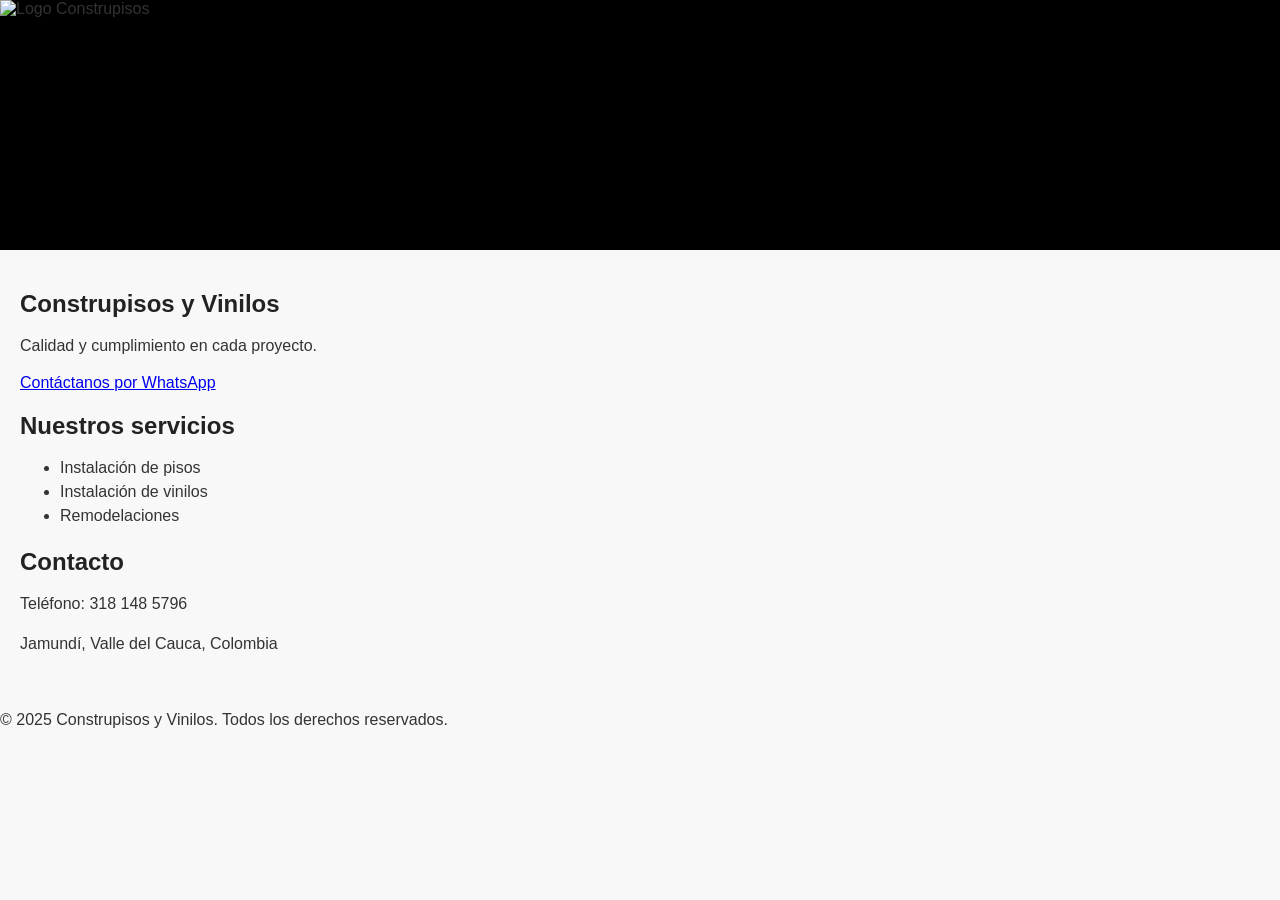
==== index.html @ 03f89460 "Update index.html" ====
<!DOCTYPE html>
<html lang="es">
<head>
  <meta charset="UTF-8">
  <meta name="viewport" content="width=device-width, initial-scale=1.0">
  <title>Construpisos y Vinilos</title>
  <link rel="stylesheet" href="styles.css">
</head>
<body>

  <!-- Encabezado con el logo -->
  <header class="header-banner">
    <img src="activos/logo.png" alt="Logo Construpisos" class="logo-banner">
  </header>

  <!-- Contenido principal -->
  <main>
    <section>
      <h1>Construpisos y Vinilos</h1>
      <p>Calidad y cumplimiento en cada proyecto.</p>
    </section>

    <!-- Botón de contacto directo -->
    <a class="cta-button" href="https://wa.me/573181485796" target="_blank">
      Contáctanos por WhatsApp
    </a>

    <section>
      <h2>Nuestros servicios</h2>
      <ul>
        <li>Instalación de pisos</li>
        <li>Instalación de vinilos</li>
        <li>Remodelaciones</li>
      </ul>
    </section>

    <section>
      <h2>Contacto</h2>
      <p>Teléfono: 318 148 5796</p>
      <p>Jamundí, Valle del Cauca, Colombia</p>
    </section>
  </main>

  <footer>
    <p>© 2025 Construpisos y Vinilos. Todos los derechos reservados.</p>
  </footer>

</body>
</html>
---- styles.css ----
/* ==== ESTILOS DEL BANNER ==== */
.header-banner {
    width: 100%;
    background-color: black;
    display: flex;
    justify-content: center;
    align-items: center;
    overflow: hidden;
    height: 250px; /* Altura fija del banner */
}

.logo-banner {
    width: 100%;
    height: 100%;
    object-fit: cover;  /* Llenar todo el espacio aunque recorte un poco */
    display: block;
}

/* ==== ESTILOS GENERALES ==== */
body {
    font-family: Arial, sans-serif;
    margin: 0;
    padding: 0;
    background-color: #f8f8f8;
    color: #333;
}

main {
    padding: 20px;
}

h1, h2 {
    color: #222;
    margin-bottom: 10px;
}

p, li {
    line-height: 1.5;
}
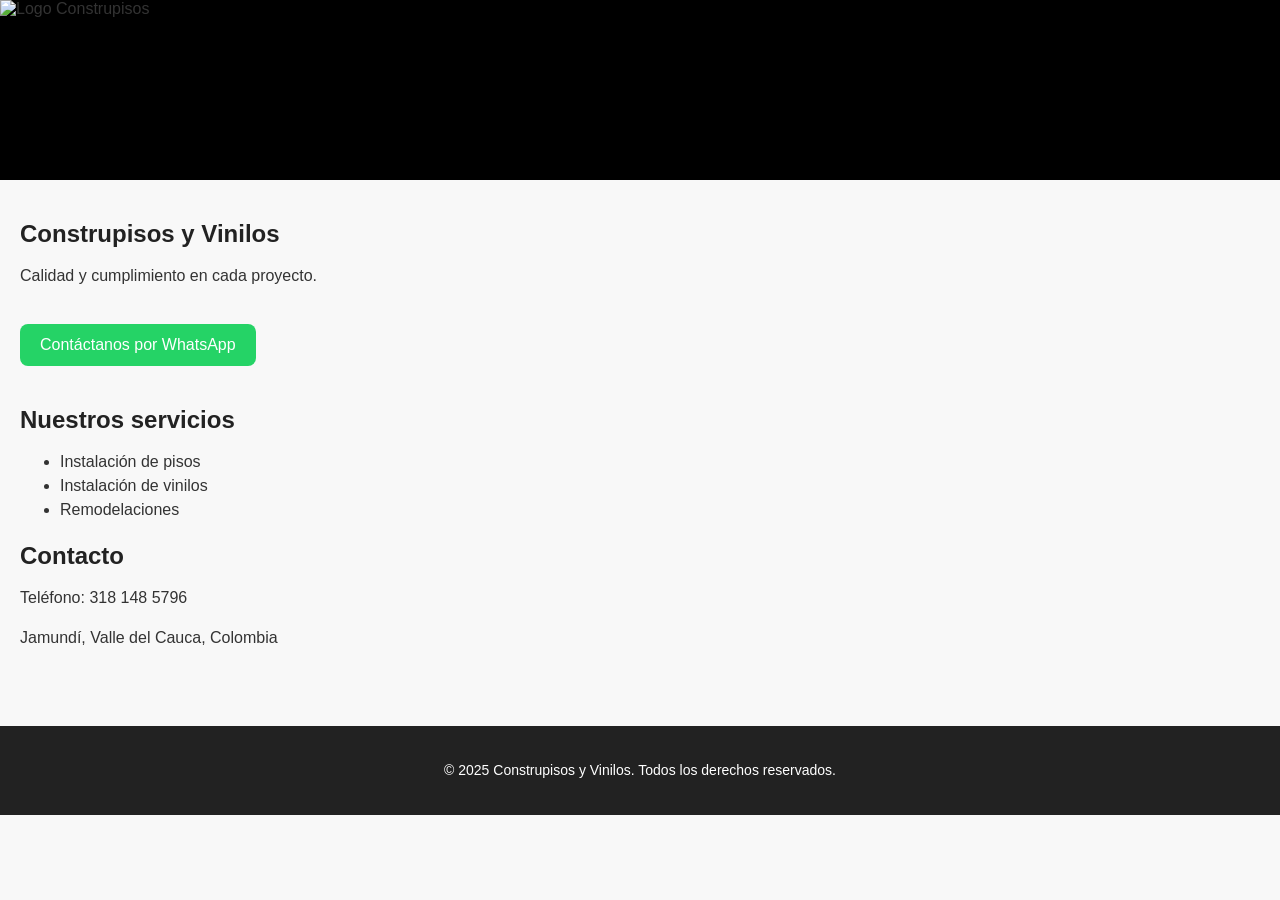
==== commit 0969f809: "Update index.html" ====
--- a/index.html
+++ b/index.html
@@ -10,7 +10,7 @@
 
   <!-- Encabezado con el logo -->
   <header class="header-banner">
-    <img src="activos/logo.png" alt="Logo Construpisos" class="logo-banner">
+    <img src="activos/logo2.png" alt="Logo Construpisos" class="logo-banner">
   </header>
 
   <!-- Contenido principal -->
--- a/styles.css
+++ b/styles.css
@@ -1,39 +1,79 @@
-/* ==== ESTILOS DEL BANNER ==== */
+/* --- HEADER / LOGO --- */
 .header-banner {
-    width: 100%;
-    background-color: black;
-    display: flex;
-    justify-content: center;
-    align-items: center;
-    overflow: hidden;
-    height: 250px; /* Altura fija del banner */
+  width: 100%;
+  background-color: black;
+  display: flex;
+  justify-content: center;
+  align-items: center;
+  overflow: hidden;
+  height: 180px; /* altura en PC */
 }
 
 .logo-banner {
-    width: 100%;
-    height: 100%;
-    object-fit: cover;  /* Llenar todo el espacio aunque recorte un poco */
-    display: block;
+  width: 100%;
+  height: 100%;
+  object-fit: cover; /* rellena aunque recorte */
+  display: block;
 }
 
-/* ==== ESTILOS GENERALES ==== */
+/* Ajustes responsivos */
+@media (max-width: 768px) {
+  .header-banner {
+    height: 140px;
+  }
+}
+
+@media (max-width: 480px) {
+  .header-banner {
+    height: 100px;
+  }
+}
+
+/* --- ESTILOS GENERALES --- */
 body {
-    font-family: Arial, sans-serif;
-    margin: 0;
-    padding: 0;
-    background-color: #f8f8f8;
-    color: #333;
+  font-family: Arial, sans-serif;
+  margin: 0;
+  padding: 0;
+  background-color: #f8f8f8;
+  color: #333;
 }
 
 main {
-    padding: 20px;
+  padding: 20px;
 }
 
 h1, h2 {
-    color: #222;
-    margin-bottom: 10px;
+  color: #222;
+  margin-bottom: 10px;
 }
 
 p, li {
-    line-height: 1.5;
+  line-height: 1.5;
 }
+
+/* --- BOTÓN DE CONTACTO --- */
+.cta-button {
+  display: inline-block;
+  margin: 20px 0;
+  padding: 12px 20px;
+  background-color: #25d366; /* verde WhatsApp */
+  color: white;
+  font-size: 16px;
+  text-decoration: none;
+  border-radius: 8px;
+  transition: background-color 0.3s;
+}
+
+.cta-button:hover {
+  background-color: #1ebe5d;
+}
+
+/* --- FOOTER --- */
+footer {
+  margin-top: 40px;
+  padding: 20px;
+  background-color: #222;
+  color: white;
+  text-align: center;
+  font-size: 14px;
+}
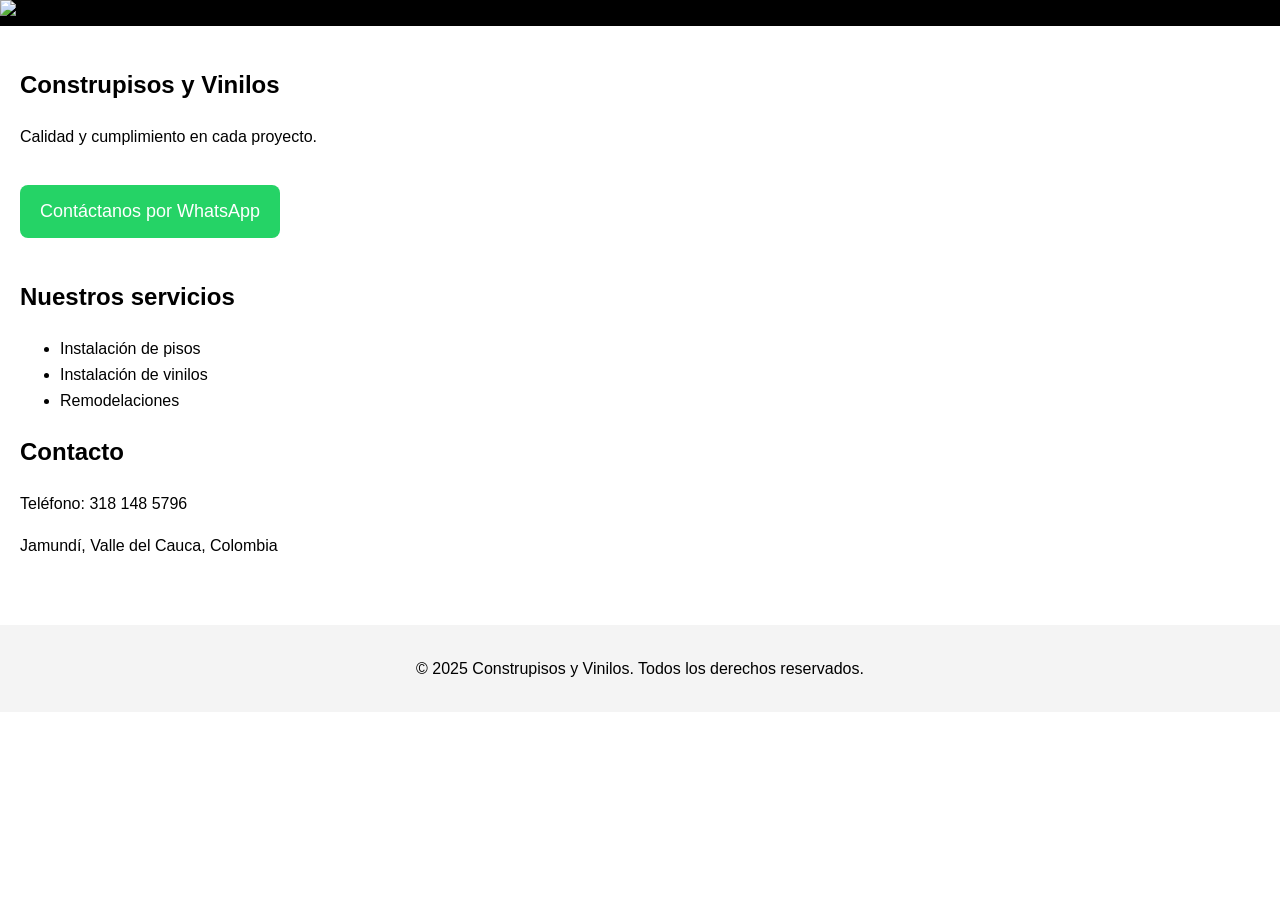
==== commit 9c4e5456: "Update index.html" ====
--- a/index.html
+++ b/index.html
@@ -10,7 +10,7 @@
 
   <!-- Encabezado con el logo -->
   <header class="header-banner">
-    <img src="activos/logo2.png" alt="Logo Construpisos" class="logo-banner">
+    <img src="logo2.png" alt="Logo Construpisos" class="logo-banner">
   </header>
 
   <!-- Contenido principal -->
--- a/styles.css
+++ b/styles.css
@@ -1,79 +1,67 @@
-/* --- HEADER / LOGO --- */
+/* Encabezado tipo banner con fondo negro */
 .header-banner {
-  width: 100%;
-  background-color: black;
-  display: flex;
-  justify-content: center;
-  align-items: center;
-  overflow: hidden;
-  height: 180px; /* altura en PC */
+    width: 100%;
+    background-color: black;
+    display: flex;
+    justify-content: center;
+    align-items: center;
+    overflow: hidden;
 }
 
+/* Logo como banner responsivo */
 .logo-banner {
-  width: 100%;
-  height: 100%;
-  object-fit: cover; /* rellena aunque recorte */
-  display: block;
+    width: 100%;          /* Ocupa todo el ancho */
+    height: auto;         /* Mantiene proporción */
+    max-height: 300px;    /* Controla la altura máxima */
+    object-fit: cover;    /* Rellena aunque recorte un poco */
 }
 
-/* Ajustes responsivos */
+/* Ajustes para tablet */
 @media (max-width: 768px) {
-  .header-banner {
-    height: 140px;
-  }
+    .logo-banner {
+        max-height: 200px;
+    }
 }
 
+/* Ajustes para móviles pequeños */
 @media (max-width: 480px) {
-  .header-banner {
-    height: 100px;
-  }
+    .logo-banner {
+        max-height: 150px;
+    }
 }
 
-/* --- ESTILOS GENERALES --- */
+/* Botón de WhatsApp */
+.cta-button {
+    display: inline-block;
+    background-color: #25D366; /* Verde WhatsApp */
+    color: white;
+    padding: 12px 20px;
+    text-decoration: none;
+    font-size: 18px;
+    border-radius: 8px;
+    margin: 20px 0;
+    transition: background 0.3s ease;
+}
+
+.cta-button:hover {
+    background-color: #1ebe5b;
+}
+
+/* Estilos generales */
 body {
-  font-family: Arial, sans-serif;
-  margin: 0;
-  padding: 0;
-  background-color: #f8f8f8;
-  color: #333;
+    font-family: Arial, sans-serif;
+    margin: 0;
+    padding: 0;
+    line-height: 1.6;
 }
 
 main {
-  padding: 20px;
+    padding: 20px;
 }
 
-h1, h2 {
-  color: #222;
-  margin-bottom: 10px;
+footer {
+    text-align: center;
+    padding: 15px;
+    background-color: #f4f4f4;
+    margin-top: 30px;
 }
-
-p, li {
-  line-height: 1.5;
-}
-
-/* --- BOTÓN DE CONTACTO --- */
-.cta-button {
-  display: inline-block;
-  margin: 20px 0;
-  padding: 12px 20px;
-  background-color: #25d366; /* verde WhatsApp */
-  color: white;
-  font-size: 16px;
-  text-decoration: none;
-  border-radius: 8px;
-  transition: background-color 0.3s;
-}
-
-.cta-button:hover {
-  background-color: #1ebe5d;
-}
-
-/* --- FOOTER --- */
-footer {
-  margin-top: 40px;
-  padding: 20px;
-  background-color: #222;
-  color: white;
-  text-align: center;
-  font-size: 14px;
-}
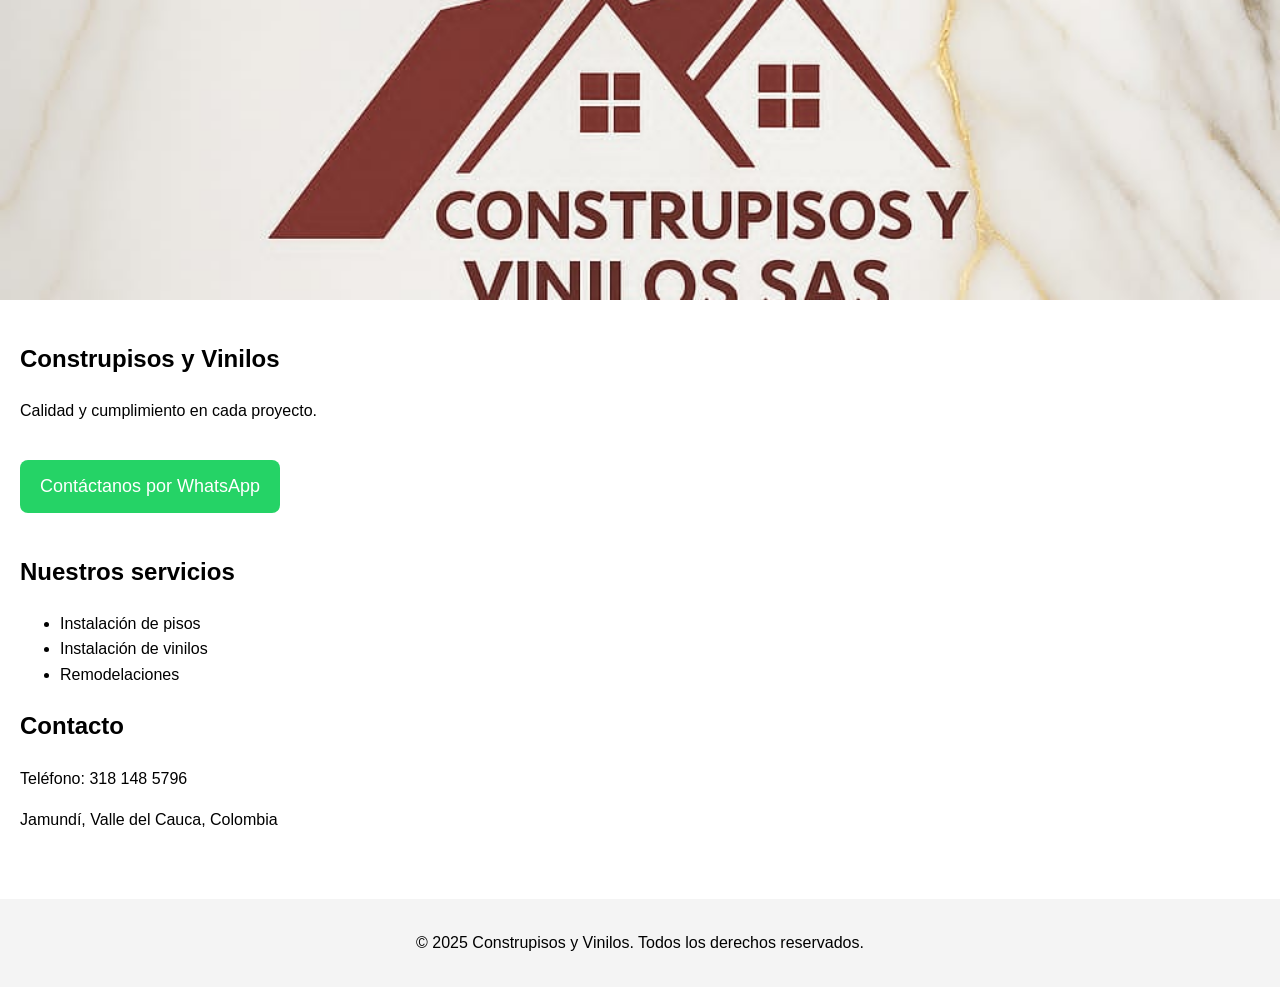
==== commit c0923fbc: "Update index.html" ====
--- a/index.html
+++ b/index.html
@@ -1,49 +1,52 @@
 <!DOCTYPE html>
 <html lang="es">
 <head>
-  <meta charset="UTF-8">
-  <meta name="viewport" content="width=device-width, initial-scale=1.0">
-  <title>Construpisos y Vinilos</title>
-  <link rel="stylesheet" href="styles.css">
+    <meta charset="UTF-8">
+    <meta name="viewport" content="width=device-width, initial-scale=1.0">
+    <title>Construpisos y Vinilos</title>
+    <link rel="stylesheet" href="styles.css">
 </head>
 <body>
 
-  <!-- Encabezado con el logo -->
-  <header class="header-banner">
-    <img src="logo2.png" alt="Logo Construpisos" class="logo-banner">
-  </header>
+    <!-- ====== ENCABEZADO CON LOGO ====== -->
+    <header class="header-banner">
+        <img src="assets/logo2.png" alt="Logo Construpisos" class="logo-banner">
+    </header>
 
-  <!-- Contenido principal -->
-  <main>
-    <section>
-      <h1>Construpisos y Vinilos</h1>
-      <p>Calidad y cumplimiento en cada proyecto.</p>
-    </section>
+    <!-- ====== CONTENIDO PRINCIPAL ====== -->
+    <main>
+        <section>
+            <h1>Construpisos y Vinilos</h1>
+            <p>Calidad y cumplimiento en cada proyecto.</p>
+        </section>
 
-    <!-- Botón de contacto directo -->
-    <a class="cta-button" href="https://wa.me/573181485796" target="_blank">
-      Contáctanos por WhatsApp
-    </a>
+        <!-- Botón de contacto directo -->
+        <section>
+            <a class="cta-button" href="https://wa.me/573181485796" target="_blank">
+                Contáctanos por WhatsApp
+            </a>
+        </section>
 
-    <section>
-      <h2>Nuestros servicios</h2>
-      <ul>
-        <li>Instalación de pisos</li>
-        <li>Instalación de vinilos</li>
-        <li>Remodelaciones</li>
-      </ul>
-    </section>
+        <section>
+            <h2>Nuestros servicios</h2>
+            <ul>
+                <li>Instalación de pisos</li>
+                <li>Instalación de vinilos</li>
+                <li>Remodelaciones</li>
+            </ul>
+        </section>
 
-    <section>
-      <h2>Contacto</h2>
-      <p>Teléfono: 318 148 5796</p>
-      <p>Jamundí, Valle del Cauca, Colombia</p>
-    </section>
-  </main>
+        <section>
+            <h2>Contacto</h2>
+            <p>Teléfono: 318 148 5796</p>
+            <p>Jamundí, Valle del Cauca, Colombia</p>
+        </section>
+    </main>
 
-  <footer>
-    <p>© 2025 Construpisos y Vinilos. Todos los derechos reservados.</p>
-  </footer>
+    <!-- ====== PIE DE PÁGINA ====== -->
+    <footer>
+        <p>© 2025 Construpisos y Vinilos. Todos los derechos reservados.</p>
+    </footer>
 
 </body>
 </html>
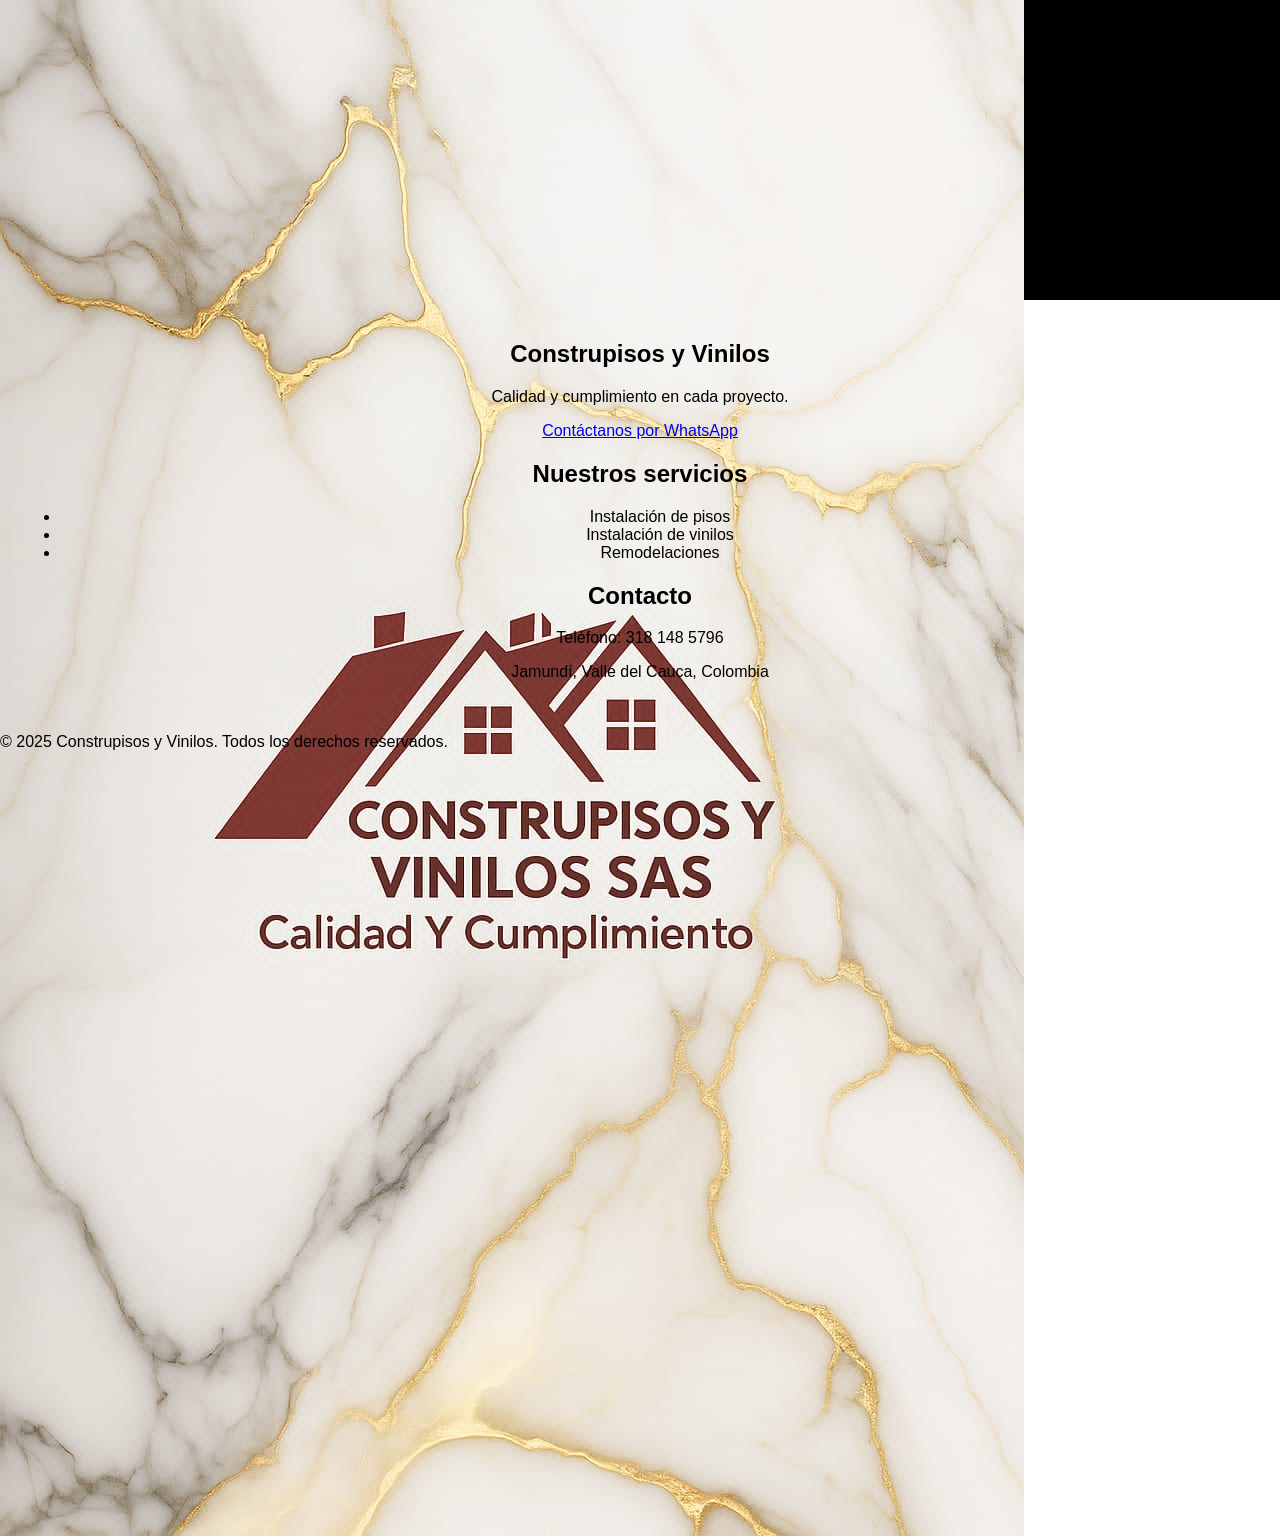
==== commit 7eed9464: "Update index.html" ====
--- a/index.html
+++ b/index.html
@@ -10,7 +10,7 @@
 
     <!-- ====== ENCABEZADO CON LOGO ====== -->
     <header class="header-banner">
-        <img src="assets/logo2.png" alt="Logo Construpisos" class="logo-banner">
+        <img src="assets/logo2.png" alt="Logo Construpisos" class="logo-img">
     </header>
 
     <!-- ====== CONTENIDO PRINCIPAL ====== -->
--- a/styles.css
+++ b/styles.css
@@ -1,67 +1,47 @@
-/* Encabezado tipo banner con fondo negro */
+/* Quita márgenes por defecto */
+body {
+    margin: 0;
+    font-family: Arial, sans-serif;
+}
+
+/* Header con logo */
 .header-banner {
     width: 100%;
-    background-color: black;
-    display: flex;
-    justify-content: center;
-    align-items: center;
-    overflow: hidden;
+    height: 300px; 
+    background: url("assets/logo2.png") no-repeat center center;
+    background-size: contain; /* Ahora se ve completo */
+    background-color: black;  /* fondo para rellenar */
 }
 
-/* Logo como banner responsivo */
-.logo-banner {
-    width: 100%;          /* Ocupa todo el ancho */
-    height: auto;         /* Mantiene proporción */
-    max-height: 300px;    /* Controla la altura máxima */
-    object-fit: cover;    /* Rellena aunque recorte un poco */
-}
-
-/* Ajustes para tablet */
+/* Ajuste para tablet */
 @media (max-width: 768px) {
-    .logo-banner {
-        max-height: 200px;
+    .header-banner {
+        height: 200px;
+        background-size: contain; /* que se vea completo en móvil */
+        background-color: black;  /* fondo para relleno */
     }
 }
 
-/* Ajustes para móviles pequeños */
-@media (max-width: 480px) {
-    .logo-banner {
-        max-height: 150px;
-    }
+/* Contenido */
+main {
+    padding: 20px;
+    text-align: center;
 }
 
-/* Botón de WhatsApp */
-.cta-button {
-    display: inline-block;
-    background-color: #25D366; /* Verde WhatsApp */
+/* Botón WhatsApp */
+.whatsapp-btn {
+    position: fixed;
+    bottom: 20px;
+    right: 20px;
+    background-color: #25D366;
     color: white;
-    padding: 12px 20px;
+    padding: 12px 18px;
+    border-radius: 50px;
     text-decoration: none;
-    font-size: 18px;
-    border-radius: 8px;
-    margin: 20px 0;
-    transition: background 0.3s ease;
+    font-weight: bold;
+    box-shadow: 0 4px 6px rgba(0,0,0,0.2);
+    transition: background 0.3s;
 }
-
-.cta-button:hover {
-    background-color: #1ebe5b;
+.whatsapp-btn:hover {
+    background-color: #1ebe5d;
 }
-
-/* Estilos generales */
-body {
-    font-family: Arial, sans-serif;
-    margin: 0;
-    padding: 0;
-    line-height: 1.6;
-}
-
-main {
-    padding: 20px;
-}
-
-footer {
-    text-align: center;
-    padding: 15px;
-    background-color: #f4f4f4;
-    margin-top: 30px;
-}
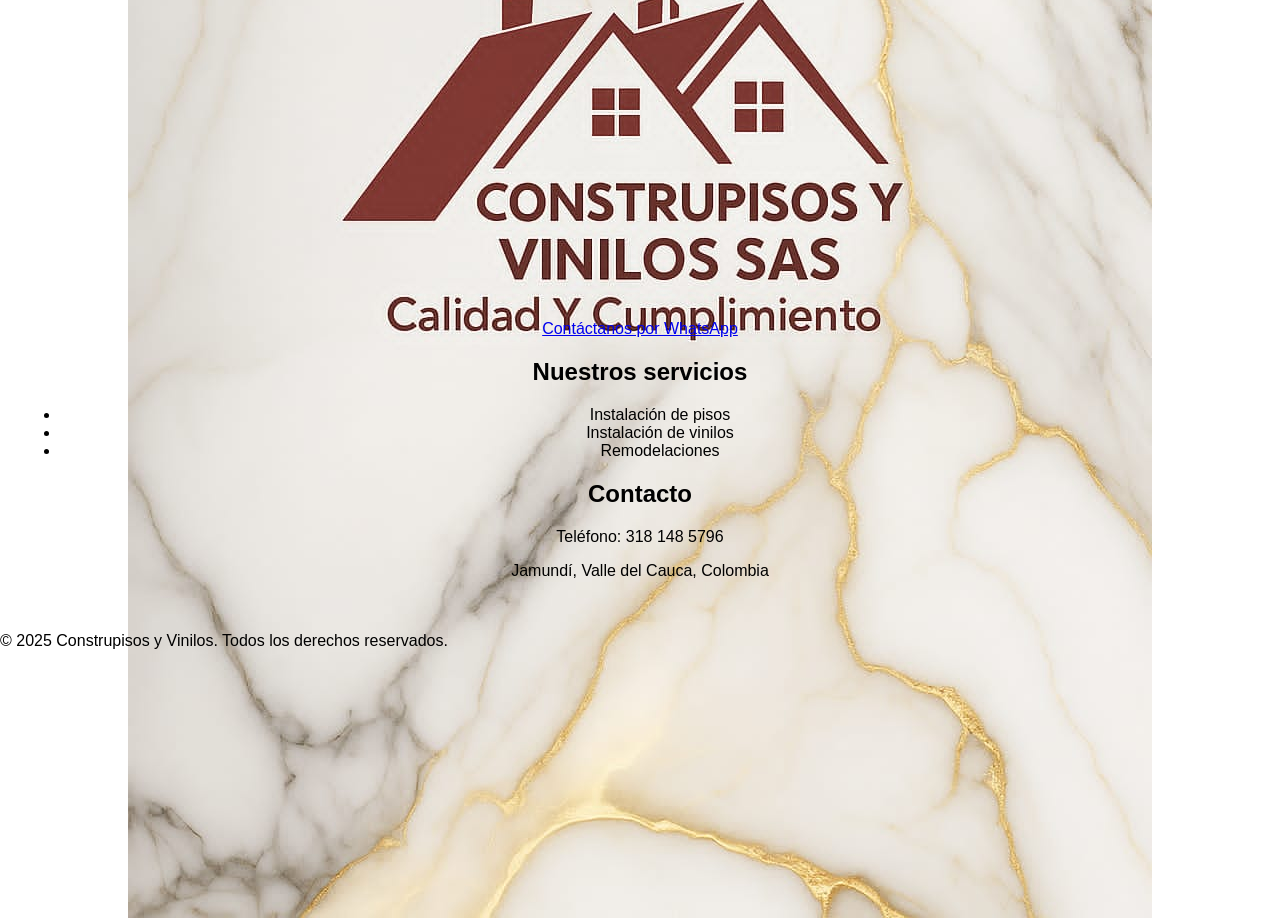
==== commit 64da6c60: "Update index.html" ====
--- a/index.html
+++ b/index.html
@@ -16,8 +16,6 @@
     <!-- ====== CONTENIDO PRINCIPAL ====== -->
     <main>
         <section>
-            <h1>Construpisos y Vinilos</h1>
-            <p>Calidad y cumplimiento en cada proyecto.</p>
         </section>
 
         <!-- Botón de contacto directo -->
--- a/styles.css
+++ b/styles.css
@@ -6,11 +6,18 @@
 
 /* Header con logo */
 .header-banner {
-    width: 100%;
-    height: 300px; 
-    background: url("assets/logo2.png") no-repeat center center;
-    background-size: contain; /* Ahora se ve completo */
-    background-color: black;  /* fondo para rellenar */
+  width: 100%;
+  height: 300px;
+  background: url("assets/marmol.jpg") no-repeat center center;
+  background-size: cover;
+  display: flex;
+  align-items: center;
+  justify-content: center;
+}
+
+.header-banner .logo-img {
+  max-width: 80%;
+  height: auto;
 }
 
 /* Ajuste para tablet */
